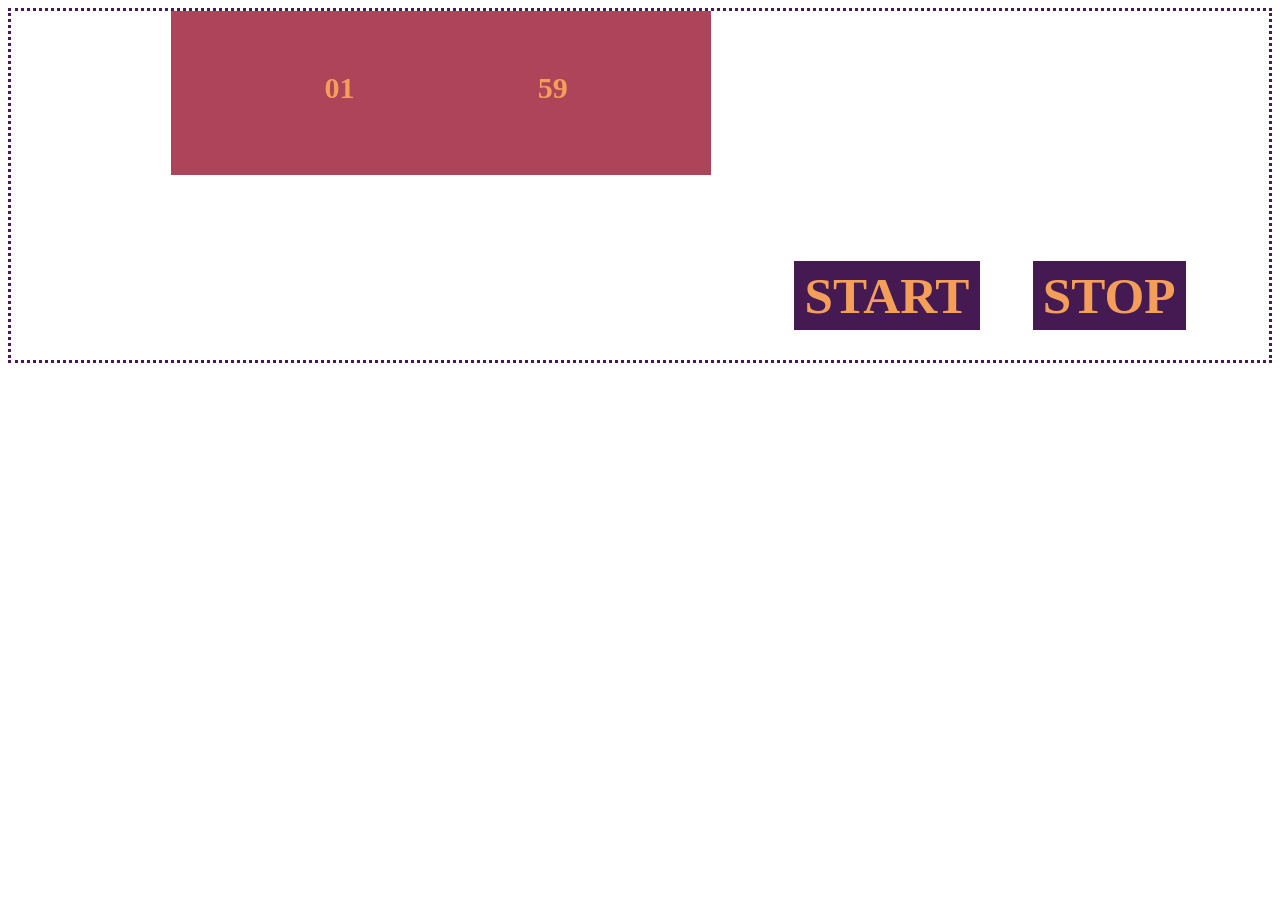
==== code_files/index.html @ a00395c8 "moved code files to code-files folder" ====
<!DOCTYPE html>
<html lang="en">
<head>
    <meta charset="UTF-8">
    <meta name="viewport" content="width=device-width, initial-scale=1.0">
    <link rel="stylesheet" href="style.css">
    <title>Pomodoro Timer-01</title>
</head>
<body>
    <div id="complete-board">
        <div id="completed-today">

        </div>

        <!-- this will have minutes and seconds -->
        <div id="pomodoro-timer">
                
                <div id="time-box-01">
                    <p id="minutes">01</p>
                </div>

                
                <div id="time-box-02">
                    <p id="seconds">59</p>
                </div>

        </div>
        <!-- pomodoro timer ends here -->
    
        <div id="buttons">
            <button id="start">START</button>
            <button id="stop">STOP</button>
        </div>
    </div>
</body>
</html>
---- code_files/style.css ----
@font-face {
    font-family: wizard;
    src: url(BlackWizard_PERSONAL_USE_ONLY.otf);
}

@font-face {
    font-family: digital;
    src: url(DIGITEK.TTF);
}
#complete-board{
    display: grid;
    grid-template-columns: auto auto auto;
    grid-template-rows: auto auto auto;
    border: 3px dotted #451952;
}

#pomodoro-timer{
    display: grid;
    grid-template-columns: auto auto;
    background-color: #AE445A;
    padding: 30px;
    column-gap: 10px;
}

#time-box-01{
    font-family: digital;
    font-weight: bolder;
    font-size: 30px;
    color: #F39F5A;

    /* border: 2px solid #451952; */
    
    grid-row-start: 2;
    grid-column-start: 2;

    height: fit-content;
    width: 150px;

    padding-bottom: 10px;
}

#time-box-02{
    font-family: digital;
    font-weight: bolder;
    font-size: 30px;
    color: #F39F5A;

    /* border: 2px solid black; */

    grid-row-start: 2;
    grid-column-start: 3;

    height: fit-content;
    width: 150px;
    
    padding-bottom: 10px;
}

#minutes{
    text-align: center;
}

#seconds{
    text-align: center;
}

#buttons{
    margin-top: 10%;
    grid-column-start: 3;
    grid-row-start: 3;

    display: grid;
    grid-template-columns: auto auto auto;
    
    padding: 30px;

    text-align: center;
}

#buttons>#start{
    height: fit-content;
    width: fit-content;

    background-color: #451952;
    grid-column-start: 2;

    border: none;
    font-family: wizard;
    font-weight: bolder;
    font-size: 4cqw;
    color: #F39F5A;

    padding: 5px 10px;
}

#buttons>#stop{
    height: fit-content;
    width: fit-content;

    background-color: #451952;
    grid-column-start: 3;

    border: none;
    font-family: wizard;
    font-weight: bolder;
    font-size: 4cqw;
    color: #F39F5A;

    padding: 5px 10px;
}
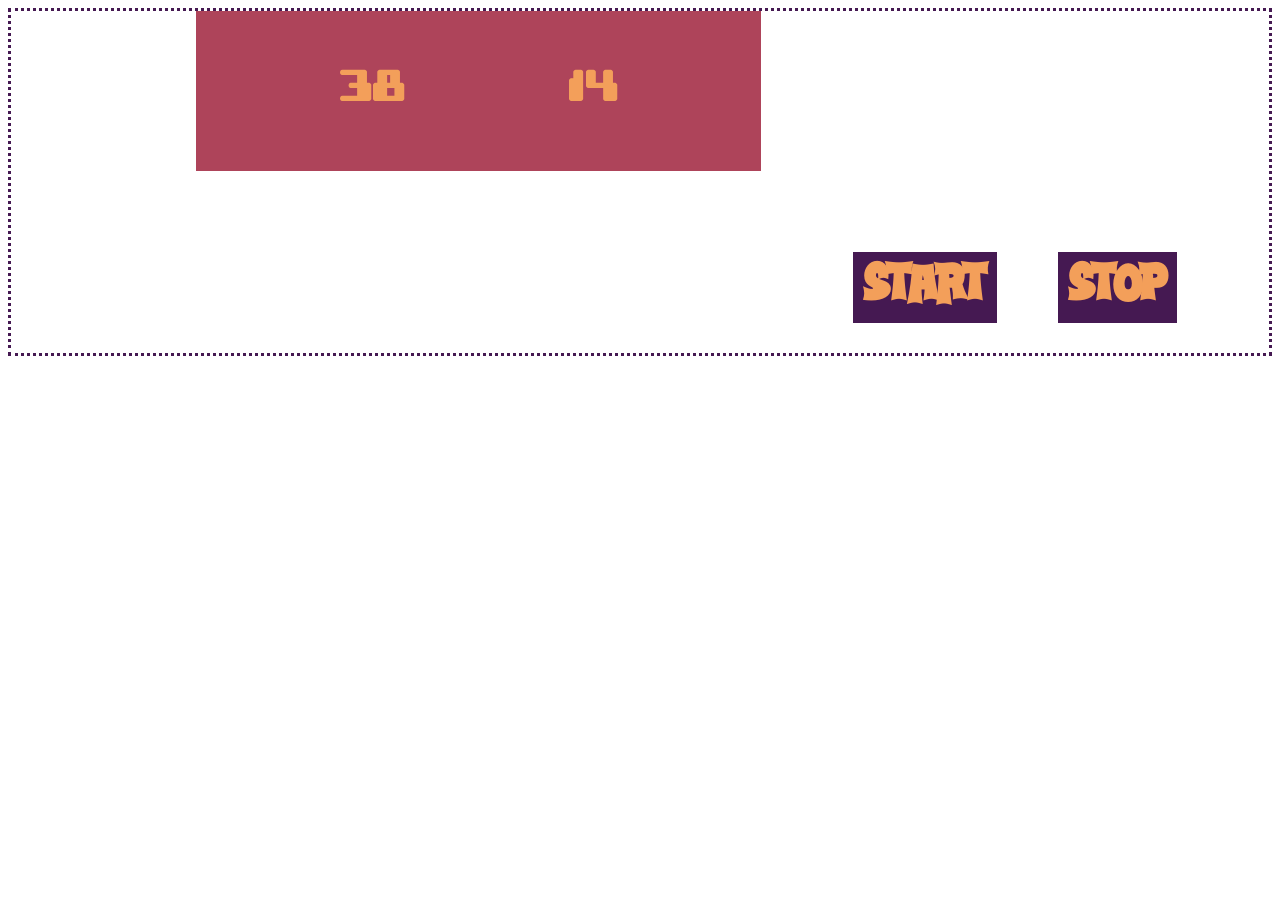
==== commit 361c5778: "added infile script for the timer to work as a normal clock" ====
--- a/code_files/index.html
+++ b/code_files/index.html
@@ -6,8 +6,10 @@
     <link rel="stylesheet" href="style.css">
     <title>Pomodoro Timer-01</title>
 </head>
-<body>
-    <div id="complete-board">
+
+<body onload="showTime()">
+
+    <div id="complete-board" >
         <div id="completed-today">
 
         </div>
@@ -16,14 +18,40 @@
         <div id="pomodoro-timer">
                 
                 <div id="time-box-01">
-                    <p id="minutes">01</p>
+                    <p id="minutes">00</p>
                 </div>
 
                 
                 <div id="time-box-02">
-                    <p id="seconds">59</p>
+                     <p id="seconds">59</p>
                 </div>
 
+                <!-- script for making the timer work goes here -->
+                <script>
+                    function showTime()
+                    {
+                        var date = new Date();
+                
+                        var minutes = date.getMinutes();
+                        var seconds = date.getSeconds();
+                
+                        minutes = checkTime(minutes);
+                        seconds = checkTime(seconds);
+                
+                        document.getElementById('minutes').innerHTML = minutes;
+                        document.getElementById('seconds').innerHTML = seconds;
+                        
+                        setTimeout(showTime, 1000)
+                    }
+                
+                    function checkTime(i) 
+                    {
+                        if (i < 10) {i = "0" + i};  // add zero in front of numbers < 10
+                        return i;
+                    }
+                </script>
+
+                <!-- script for timer ends here -->
         </div>
         <!-- pomodoro timer ends here -->
     
@@ -32,5 +60,7 @@
             <button id="stop">STOP</button>
         </div>
     </div>
+
+    
 </body>
 </html>
--- a/code_files/style.css
+++ b/code_files/style.css
@@ -1,12 +1,14 @@
 @font-face {
     font-family: wizard;
-    src: url(BlackWizard_PERSONAL_USE_ONLY.otf);
+    src: url(/fonts/BlackWizard_PERSONAL_USE_ONLY.otf);
 }
 
 @font-face {
     font-family: digital;
-    src: url(DIGITEK.TTF);
+    src: url(/fonts/DIGITEK.TTF);
 }
+
+
 #complete-board{
     display: grid;
     grid-template-columns: auto auto auto;
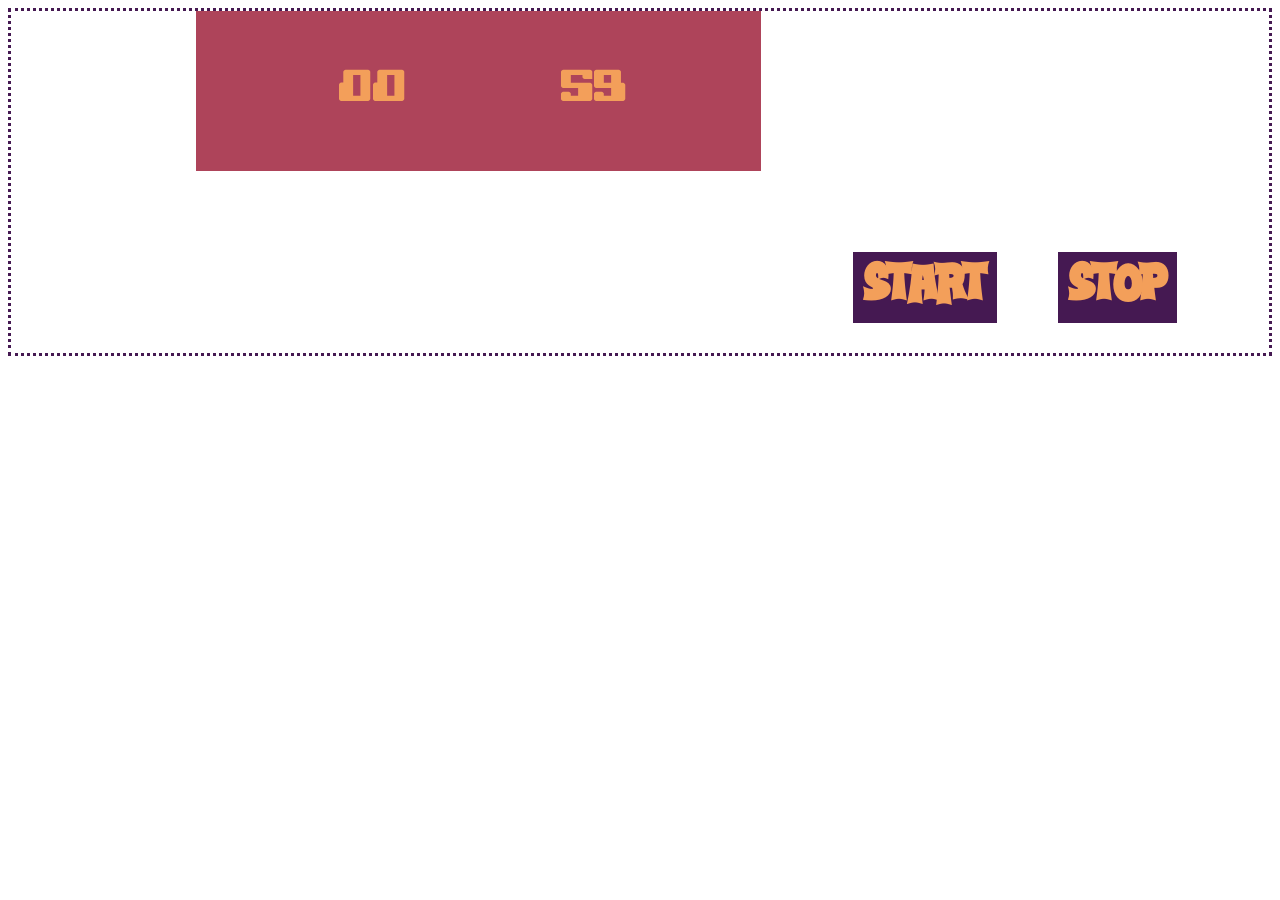
==== commit cb5b68db: "added the timer functionality to start instead of onload" ====
--- a/code_files/index.html
+++ b/code_files/index.html
@@ -7,7 +7,7 @@
     <title>Pomodoro Timer-01</title>
 </head>
 
-<body onload="showTime()">
+<body>
 
     <div id="complete-board" >
         <div id="completed-today">
@@ -56,7 +56,7 @@
         <!-- pomodoro timer ends here -->
     
         <div id="buttons">
-            <button id="start">START</button>
+            <button id="start" onclick="showTime()">START</button>
             <button id="stop">STOP</button>
         </div>
     </div>
